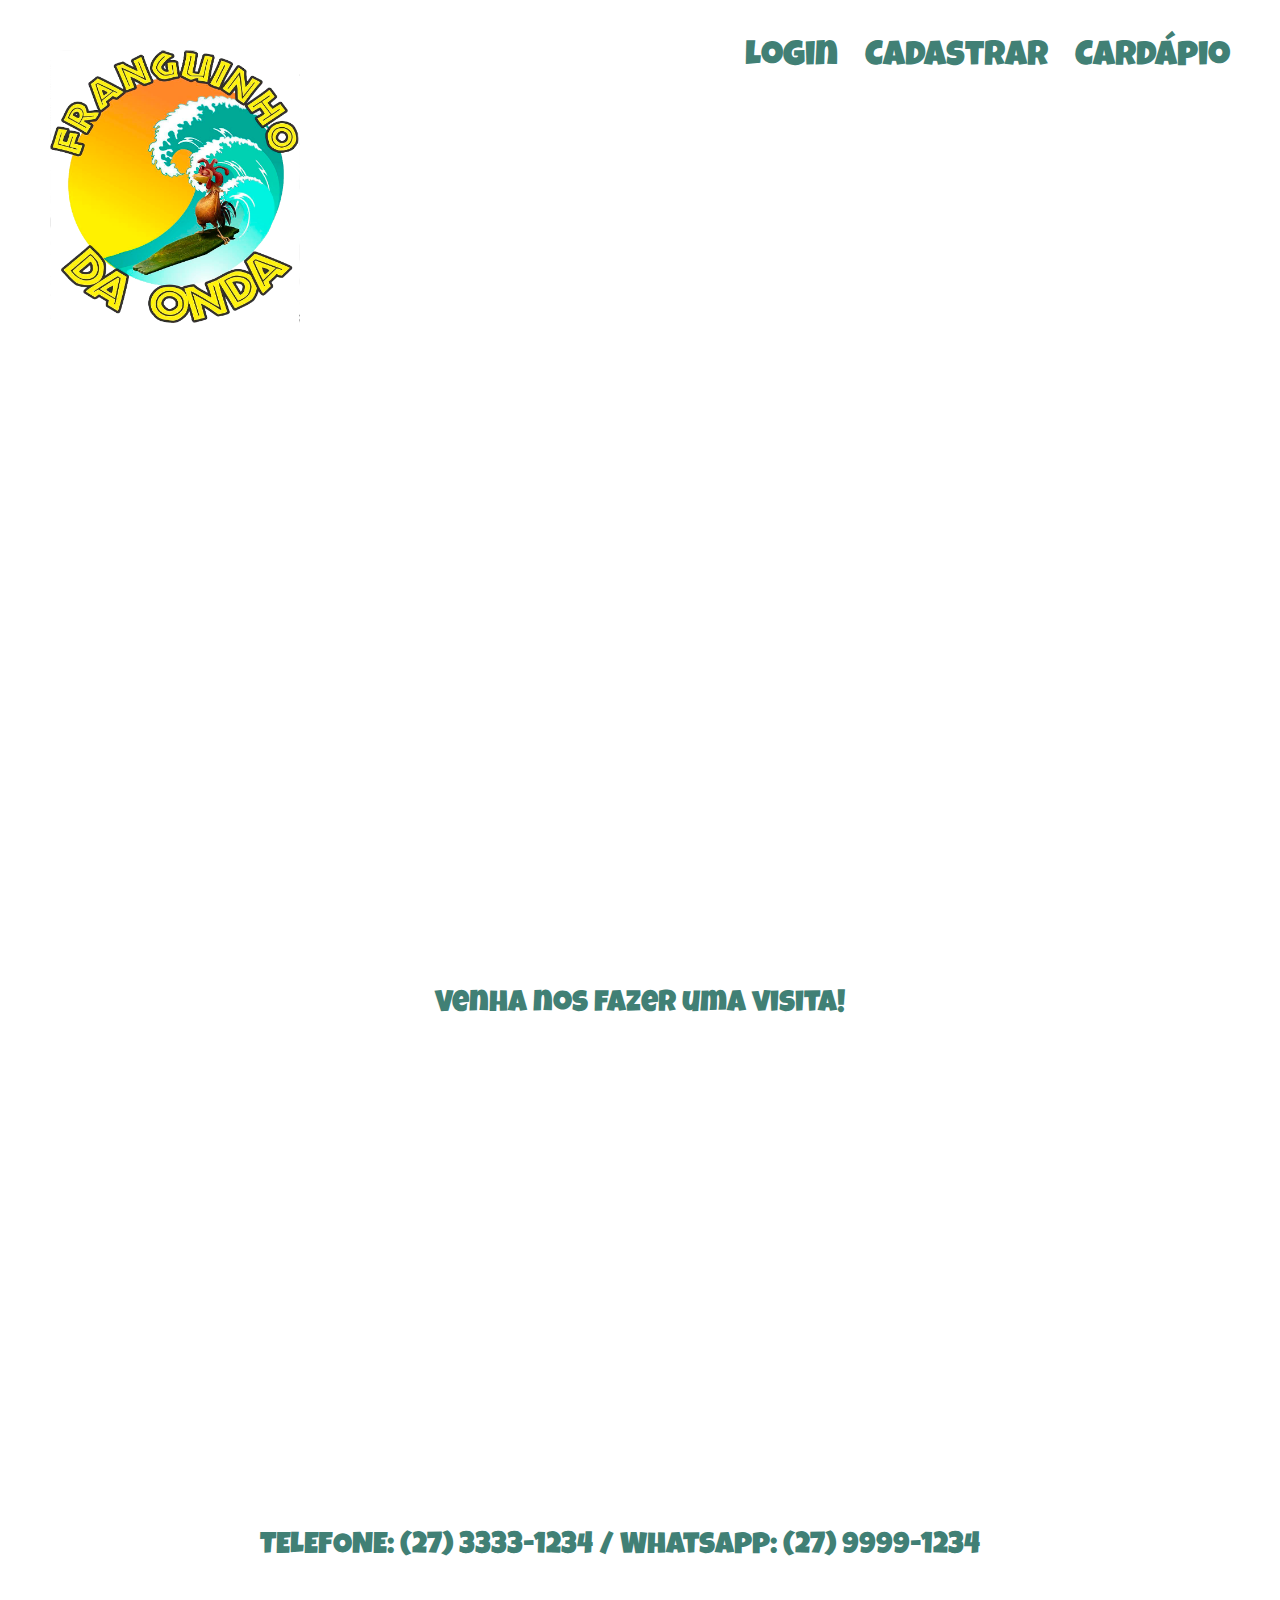
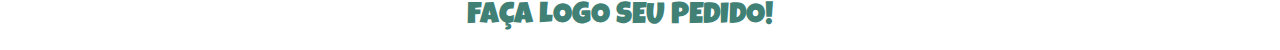
==== index.html @ 9b6f15b0 "Mudança do nome da página inicial para index." ====
<!DOCTYPE html>
<html>
<head>
	<meta charset="utf-8">
	<link rel="stylesheet" type="text/css" href="css/franguinho.css">
	<link href="https://fonts.googleapis.com/css?family=Luckiest+Guy" rel="stylesheet">
	<title>Franguinho da Onda</title>
</head>
<body>
	<header class="franguinho">
		<div class="logo">
			
			<img class="frango" src="img/frango3.png">
		</div>
		<nav>		
			<ul>				
				<li><a href="login.html">Login</a></li>
				<li><a href="cadastro-clientes.html">Cadastrar</a></li>
				<li><a href="cardapio.html">Cardápio</a></li>
			</ul>
		</nav>
	</header>
<main>
	<p class="titulo">Venha nos fazer uma visita!</p>
	<br>
	<section>	
		<iframe src="https://www.google.com/maps/embed?pb=!1m18!1m12!1m3!1d3742.1613214249824!2d-40.34592968452307!3d-20.293588686401204!2m3!1f0!2f0!3f0!3m2!1i1024!2i768!4f13.1!3m3!1m2!1s0xb83d5e0af81f5f%3A0xd3a2b3f0eb710139!2sFranguinho+da+Onda!5e0!3m2!1spt-BR!2sbr!4v1555079947713!5m2!1spt-BR!2sbr" width="600" height="450" frameborder="0" style="border:0" allowfullscreen></iframe>
	</section>
</main>
	<footer>	
		<p class="telefone">TELEFONE: (27) 3333-1234 / WhatsApp: (27) 9999-1234</p>
	
		<p class="pedido">FAÇA LOGO SEU PEDIDO!</p>
		<br>
	</footer>
</body>
</html>
---- css/franguinho.css ----
* {
	margin: 0;
	padding: 0;
	border:0;
}

.logo{

	background-repeat: no-repeat;
	float: left;
	margin-left: 50px;
	margin-top: 50px;
}

.frango{
	width: 250px;
}

.franguinho{
	background-image: url(../img/burguer.gif);
	background-size: cover;
	background-position: center;
	height: 950px;
	width: 100%;
}

ul {  
	text-align: right;
	padding-right: 40px;
	padding-top: 40px;
	font-size: 35px;
	font-family: 'Luckiest Guy', cursive;
}

li {

	display: inline;
}

a{

	text-decoration: none;
	padding-left: 10px;
	color: #418075;
	border-radius: 10px;
	padding-right: 10px;

}

.login {
	
}
a:hover{

	color: #FFA200;
}

.titulo {

	text-align: center;
	font-family: 'Luckiest Guy', cursive;
	color: #418075;
	padding-top: 40px;
	font-size: 30px;
<<<<<<< HEAD
=======
 }
.telefone, .pedido {
	text-align:center;
	padding-right: 40px;
	padding-top: 40px;
	font-size: 30px;
	font-family: 'Luckiest Guy', cursive;
	color:#418075;
>>>>>>> franguinho-da-onda-site/master
}

main {
	width: 80%;
	margin: auto;
}

 iframe {

 	width: 100%;
 }
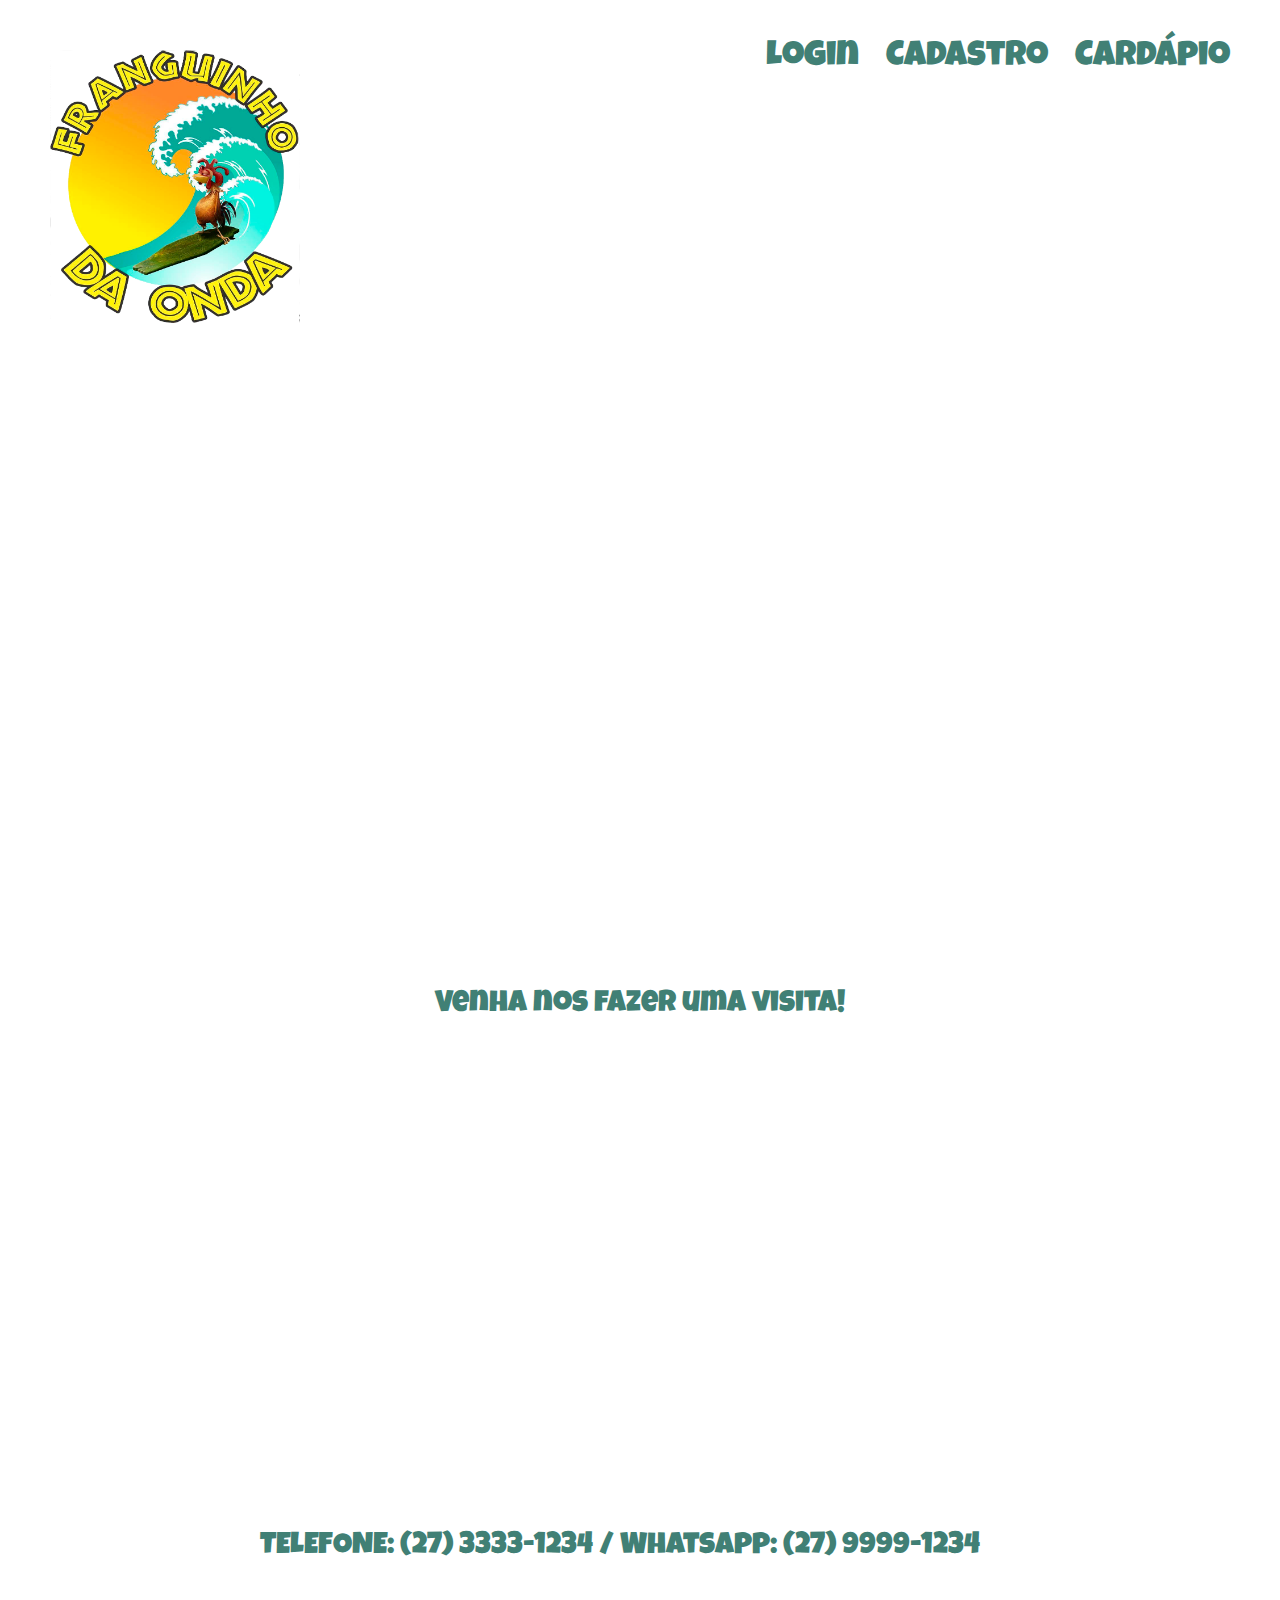
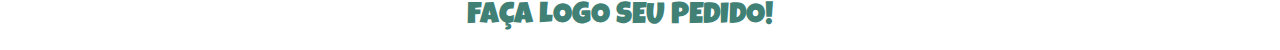
==== commit 7e9418bf: "Mudança de nome dos arquivos para ser padronizado." ====
--- a/index.html
+++ b/index.html
@@ -2,7 +2,7 @@
 <html>
 <head>
 	<meta charset="utf-8">
-	<link rel="stylesheet" type="text/css" href="css/franguinho.css">
+	<link rel="stylesheet" type="text/css" href="css/index-style.css">
 	<link href="https://fonts.googleapis.com/css?family=Luckiest+Guy" rel="stylesheet">
 	<title>Franguinho da Onda</title>
 </head>
@@ -15,7 +15,7 @@
 		<nav>		
 			<ul>				
 				<li><a href="login.html">Login</a></li>
-				<li><a href="cadastro-clientes.html">Cadastrar</a></li>
+				<li><a href="cadastro.html">Cadastro</a></li>
 				<li><a href="cardapio.html">Cardápio</a></li>
 			</ul>
 		</nav>
--- a/css/index-style.css
+++ b/css/index-style.css
@@ -0,0 +1,87 @@
+* {
+	margin: 0;
+	padding: 0;
+	border:0;
+}
+
+.logo{
+
+	background-repeat: no-repeat;
+	float: left;
+	margin-left: 50px;
+	margin-top: 50px;
+}
+
+.frango{
+	width: 250px;
+}
+
+.franguinho{
+	background-image: url(../img/burguer.gif);
+	background-size: cover;
+	background-position: center;
+	height: 950px;
+	width: 100%;
+}
+
+ul {  
+	text-align: right;
+	padding-right: 40px;
+	padding-top: 40px;
+	font-size: 35px;
+	font-family: 'Luckiest Guy', cursive;
+}
+
+li {
+
+	display: inline;
+}
+
+a{
+
+	text-decoration: none;
+	padding-left: 10px;
+	color: #418075;
+	border-radius: 10px;
+	padding-right: 10px;
+
+}
+
+.login {
+	
+}
+a:hover{
+
+	color: #FFA200;
+}
+
+.titulo {
+
+	text-align: center;
+	font-family: 'Luckiest Guy', cursive;
+	color: #418075;
+	padding-top: 40px;
+	font-size: 30px;
+<<<<<<< HEAD
+=======
+ }
+.telefone, .pedido {
+	text-align:center;
+	padding-right: 40px;
+	padding-top: 40px;
+	font-size: 30px;
+	font-family: 'Luckiest Guy', cursive;
+	color:#418075;
+>>>>>>> franguinho-da-onda-site/master
+}
+
+main {
+	width: 80%;
+	margin: auto;
+}
+
+ iframe {
+
+ 	width: 100%;
+ }
+
